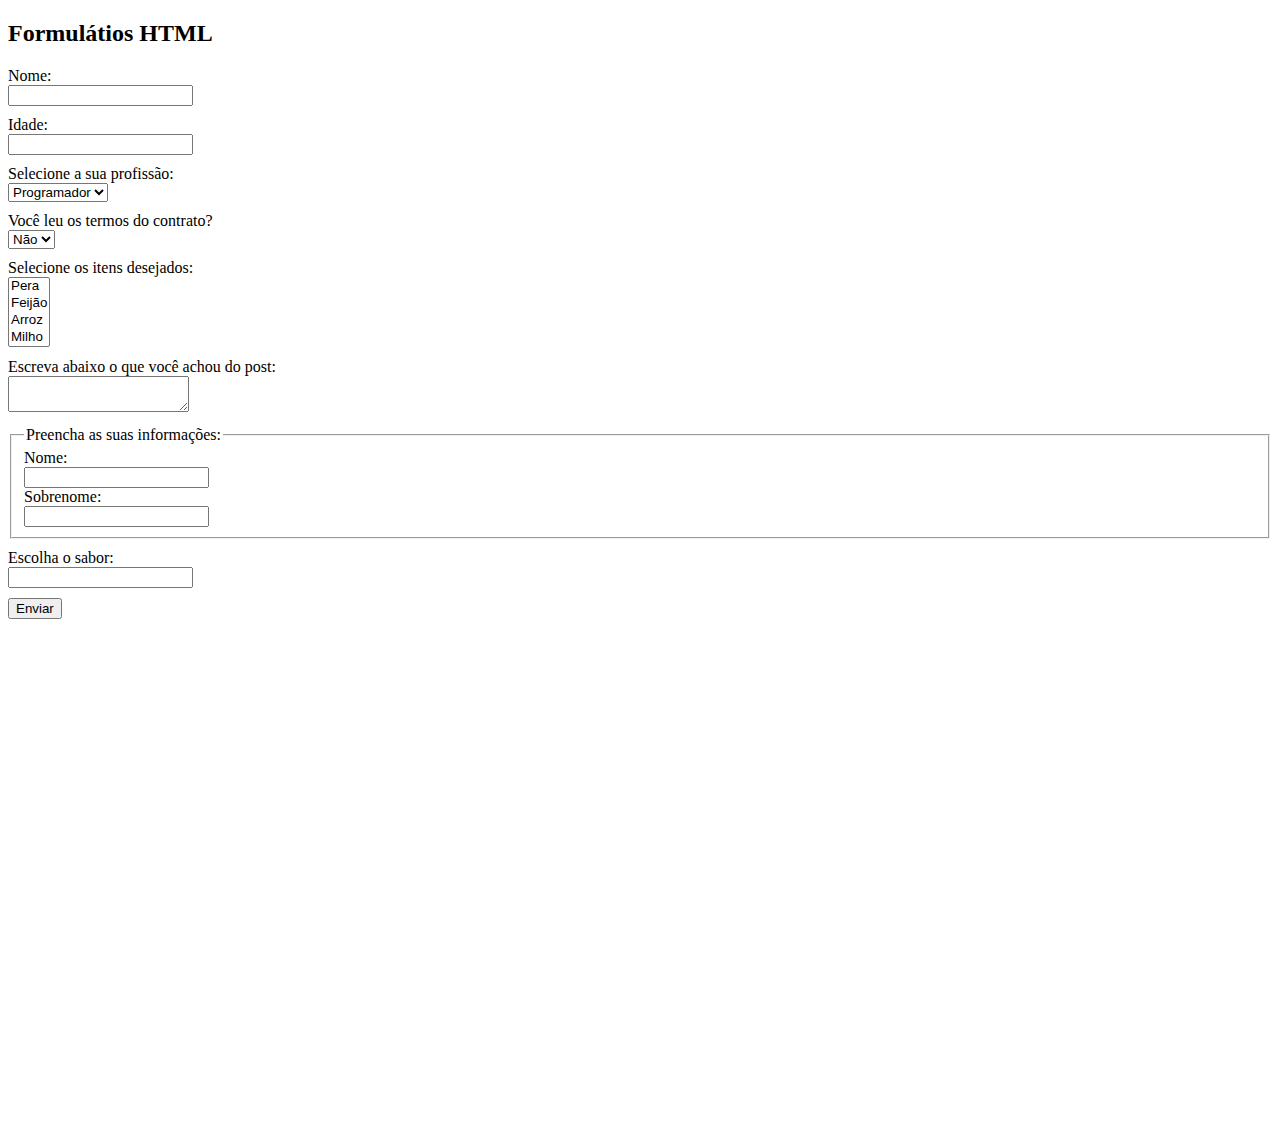
==== 5_Form/index.html @ ae58acd9 "Continuação Curso frontend 110/797" ====
<!DOCTYPE html>
<html lang="en">
  <head>
    <meta charset="UTF-8" />
    <meta name="viewport" content="width=device-width, initial-scale=1.0" />
    <title>Formulátios</title>
    <link rel="stylesheet" href="css/styles.css" />
  </head>
  <body>
    <h2>Formulátios HTML</h2>
    <!-- 1 - Primeiro formulário -->
    <!-- 2 - Atributos do formulário -->
    <form action="register.php" method="GET">
      <div>
        <label>Nome:</label>
        <input type="text" />
      </div>
      <!-- 3 - Atributo name -->
      <div>
        <!-- 4 - Atributo label -->
        <label for="age">Idade:</label>
        <input type="text" name="age">
      </div>
      <!-- 6 - Select -->
      <div>
        <label for="job">Selecione a sua profissão:</label>
        <select name="job">
            <option value="programador">Programador</option>
            <option value="tester">Tester/QA</option>
            <option value="devops">DevOps</option>
        </select>
      </div>
      <!-- Atributo selected -->
      <div>
        <label for="contract">Você leu os termos do contrato?</label>
        <select name="contract">
            <option value="sim">Sim</option>
            <option value="nao" selected>Não</option>
        </select>
      </div>
      <!-- 8 - múltiplas opções -->
      <div>
        <label for="items">Selecione os itens desejados:</label>
        <select name="items" multiple>
            <option value="pera">Pera</option>
            <option value="feijao">Feijão</option>
            <option value="arroz">Arroz</option>
            <option value="milho">Milho</option>
        </select>
      </div>
      <!-- 9 - Text area -->
      <div>
        <label for="comment">Escreva abaixo o que você achou do post:</label>
        <textarea name="comment"></textarea>
      </div>
      <!-- 10 - fieldset e legend -->
      <div>
        <fieldset>
            <legend>Preencha as suas informações:</legend>
            <label for="firstname">Nome:</label>
            <input type="text" name="firstname">
            <label for="lastname">Sobrenome:</label>
            <input type="text" name="lastname">
        </fieldset>
      </div>
      <!-- 11 - Datalist -->
      <div>
        <label for="flavor">Escolha o sabor:</label>
        <input type="text" list="flavors" name="flavor">

        <datalist id="flavors">
            <option value="Cereja"></option>
            <option value="Morango"></option>
            <option value="Abacaxi"></option>
            <option value="Chocolate"></option>
        </datalist>
      </div>
      <!-- 5 - Envio de form -->
      <input type="submit" value="Enviar">
    </form>
  </body>
</html>
---- 5_Form/css/styles.css ----
body {
    padding-bottom: 500px;
}

div {
    margin-bottom: 10px;
}

div input,
div label {
    /* linha completa  */
    display: block;
}
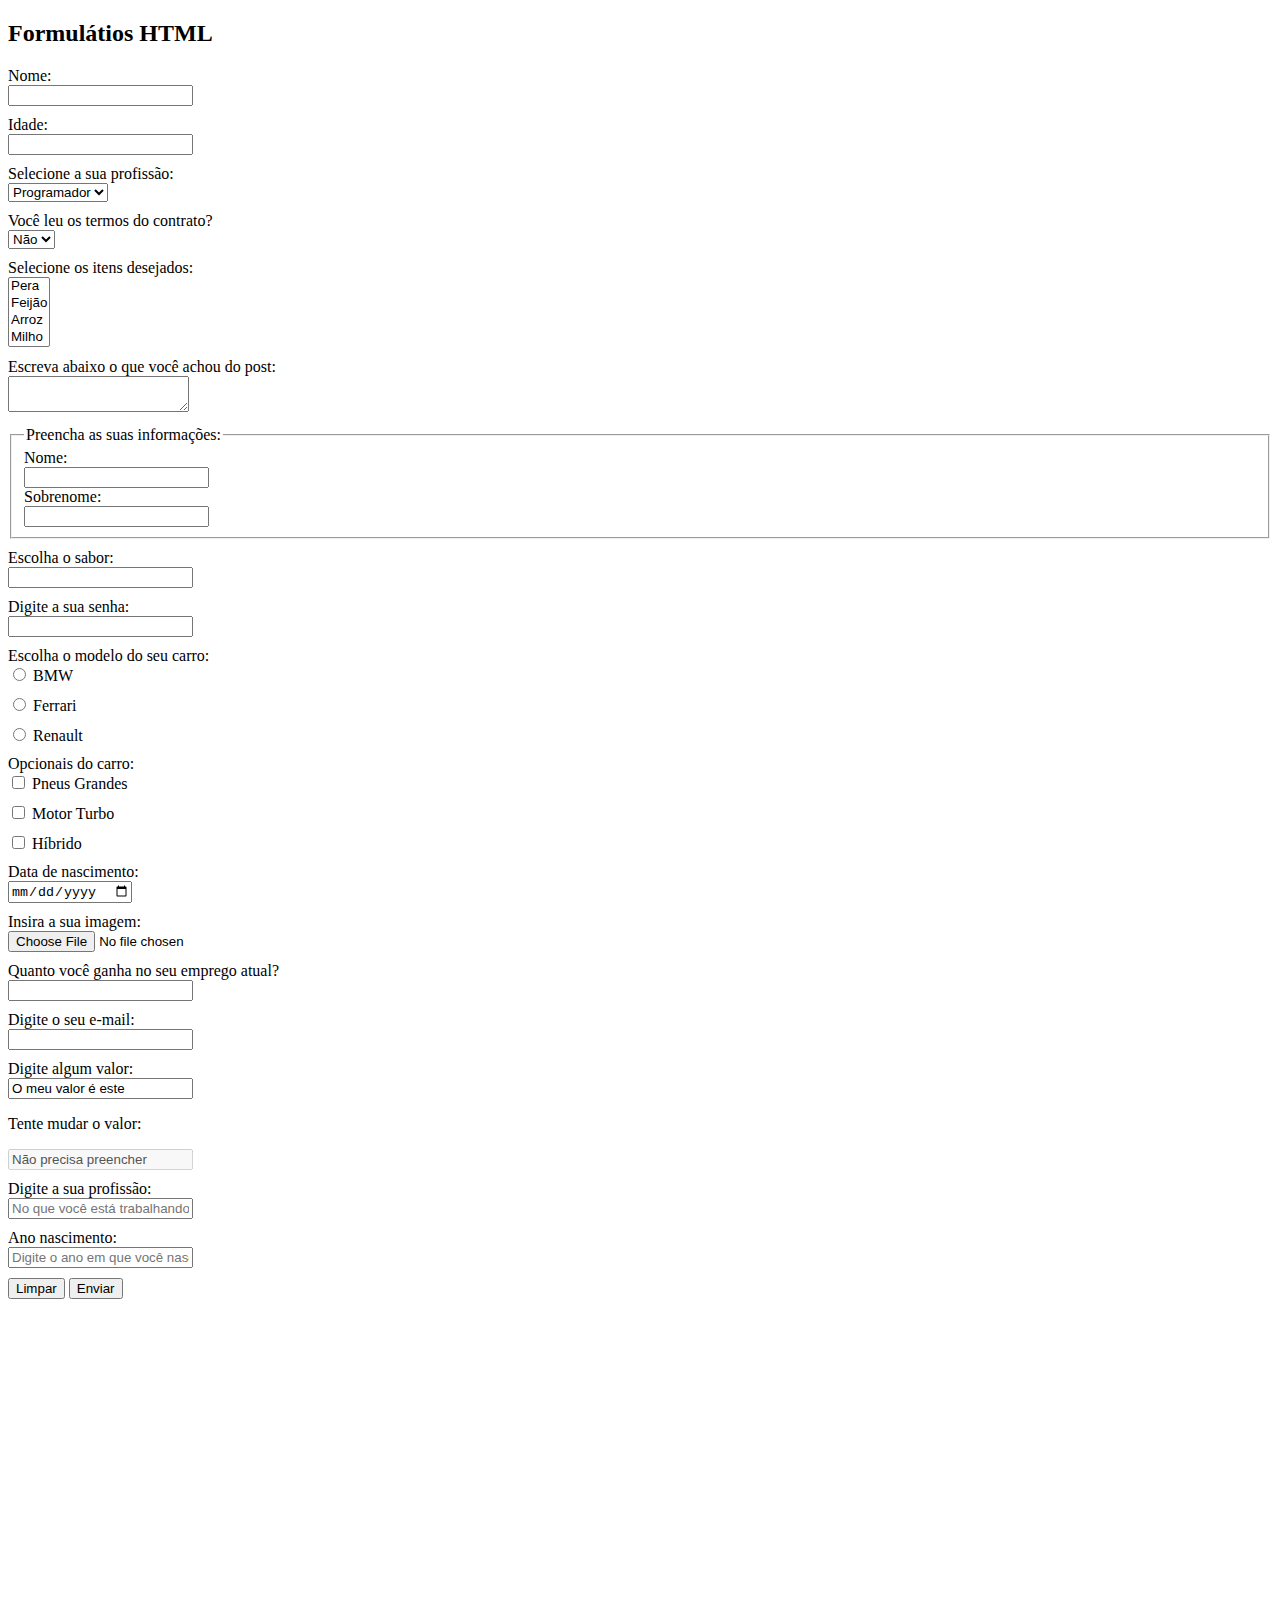
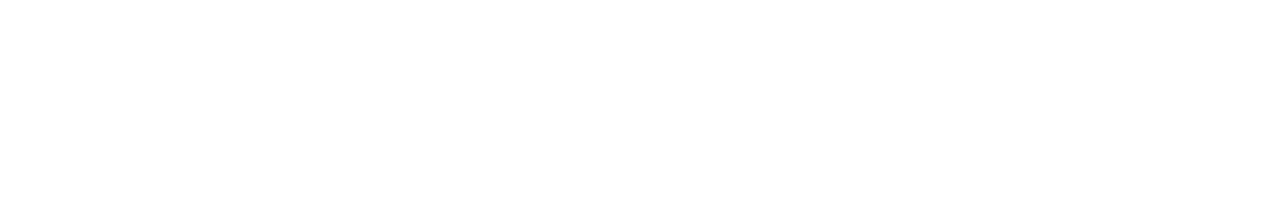
==== commit 875eae68: "Continuação do curso: 148/797" ====
--- a/5_Form/index.html
+++ b/5_Form/index.html
@@ -1,82 +1,188 @@
 <!DOCTYPE html>
 <html lang="en">
-  <head>
-    <meta charset="UTF-8" />
-    <meta name="viewport" content="width=device-width, initial-scale=1.0" />
-    <title>Formulátios</title>
-    <link rel="stylesheet" href="css/styles.css" />
-  </head>
-  <body>
-    <h2>Formulátios HTML</h2>
-    <!-- 1 - Primeiro formulário -->
-    <!-- 2 - Atributos do formulário -->
-    <form action="register.php" method="GET">
-      <div>
-        <label>Nome:</label>
-        <input type="text" />
-      </div>
-      <!-- 3 - Atributo name -->
-      <div>
-        <!-- 4 - Atributo label -->
-        <label for="age">Idade:</label>
-        <input type="text" name="age">
-      </div>
-      <!-- 6 - Select -->
-      <div>
-        <label for="job">Selecione a sua profissão:</label>
-        <select name="job">
-            <option value="programador">Programador</option>
-            <option value="tester">Tester/QA</option>
-            <option value="devops">DevOps</option>
-        </select>
-      </div>
-      <!-- Atributo selected -->
-      <div>
-        <label for="contract">Você leu os termos do contrato?</label>
-        <select name="contract">
-            <option value="sim">Sim</option>
-            <option value="nao" selected>Não</option>
-        </select>
-      </div>
-      <!-- 8 - múltiplas opções -->
-      <div>
-        <label for="items">Selecione os itens desejados:</label>
-        <select name="items" multiple>
-            <option value="pera">Pera</option>
-            <option value="feijao">Feijão</option>
-            <option value="arroz">Arroz</option>
-            <option value="milho">Milho</option>
-        </select>
-      </div>
-      <!-- 9 - Text area -->
-      <div>
-        <label for="comment">Escreva abaixo o que você achou do post:</label>
-        <textarea name="comment"></textarea>
-      </div>
-      <!-- 10 - fieldset e legend -->
-      <div>
-        <fieldset>
-            <legend>Preencha as suas informações:</legend>
-            <label for="firstname">Nome:</label>
-            <input type="text" name="firstname">
-            <label for="lastname">Sobrenome:</label>
-            <input type="text" name="lastname">
-        </fieldset>
-      </div>
-      <!-- 11 - Datalist -->
-      <div>
-        <label for="flavor">Escolha o sabor:</label>
-        <input type="text" list="flavors" name="flavor">
+    <head>
+        <meta charset="UTF-8" />
+        <meta name="viewport" content="width=device-width, initial-scale=1.0" />
+        <title>Formulátios</title>
+        <link rel="stylesheet" href="css/styles.css" />
+    </head>
+    <body>
+        <h2>Formulátios HTML</h2>
+        <!-- 1 - Primeiro formulário -->
+        <!-- 2 - Atributos do formulário -->
+        <form action="register.php" method="GET">
+            <div>
+                <label>Nome:</label>
+                <input type="text" />
+            </div>
+            <!-- 3 - Atributo name -->
+            <div>
+                <!-- 4 - Atributo label -->
+                <label for="age">Idade:</label>
+                <input type="text" name="age" />
+            </div>
+            <!-- 6 - Select -->
+            <div>
+                <label for="job">Selecione a sua profissão:</label>
+                <select name="job">
+                    <option value="programador">Programador</option>
+                    <option value="tester">Tester/QA</option>
+                    <option value="devops">DevOps</option>
+                </select>
+            </div>
+            <!-- Atributo selected -->
+            <div>
+                <label for="contract">Você leu os termos do contrato?</label>
+                <select name="contract">
+                    <option value="sim">Sim</option>
+                    <option value="nao" selected>Não</option>
+                </select>
+            </div>
+            <!-- 8 - múltiplas opções -->
+            <div>
+                <label for="items">Selecione os itens desejados:</label>
+                <select name="items" multiple>
+                    <option value="pera">Pera</option>
+                    <option value="feijao">Feijão</option>
+                    <option value="arroz">Arroz</option>
+                    <option value="milho">Milho</option>
+                </select>
+            </div>
+            <!-- 9 - Text area -->
+            <div>
+                <label for="comment"
+                    >Escreva abaixo o que você achou do post:</label
+                >
+                <textarea name="comment"></textarea>
+            </div>
+            <!-- 10 - fieldset e legend -->
+            <div>
+                <fieldset>
+                    <legend>Preencha as suas informações:</legend>
+                    <label for="firstname">Nome:</label>
+                    <input type="text" name="firstname" />
+                    <label for="lastname">Sobrenome:</label>
+                    <input type="text" name="lastname" />
+                </fieldset>
+            </div>
+            <!-- 11 - Datalist -->
+            <div>
+                <label for="flavor">Escolha o sabor:</label>
+                <input type="text" list="flavors" name="flavor" />
 
-        <datalist id="flavors">
-            <option value="Cereja"></option>
-            <option value="Morango"></option>
-            <option value="Abacaxi"></option>
-            <option value="Chocolate"></option>
-        </datalist>
-      </div>
-      <!-- 5 - Envio de form -->
-      <input type="submit" value="Enviar">
-    </form>
-  </body>
+                <datalist id="flavors">
+                    <option value="Cereja"></option>
+                    <option value="Morango"></option>
+                    <option value="Abacaxi"></option>
+                    <option value="Chocolate"></option>
+                </datalist>
+            </div>
+            <!-- 12 - Senha -->
+            <div>
+                <label for="password">Digite a sua senha:</label>
+                <input type="password" name="password" />
+            </div>
+
+            <!-- 14 - Radio button -->
+            <div>
+                <label for="car_model">Escolha o modelo do seu carro:</label>
+                <div class="radio">
+                    <input type="radio" value="bmw" name="car_model" />
+                    <label for="bmw">BMW</label>
+                </div>
+                <div class="radio">
+                    <input type="radio" value="ferrari" name="car_model" />
+                    <label for="ferrari">Ferrari</label>
+                </div>
+                <div class="radio">
+                    <input type="radio" value="renault" name="car_model" />
+                    <label for="renault">Renault</label>
+                </div>
+            </div>
+
+            <!-- 15 - Checkbox -->
+            <div>
+                <label for="optionals">Opcionais do carro:</label>
+                <div class="radio">
+                    <input
+                        type="checkbox"
+                        name="optionals[]"
+                        value="big_tires"
+                    />
+                    <label for="big_tires">Pneus Grandes</label>
+                </div>
+                <div class="radio">
+                    <input
+                        type="checkbox"
+                        name="optionals[]"
+                        value="turbo_engine"
+                    />
+                    <label for="turbo_engine">Motor Turbo</label>
+                </div>
+                <div class="radio">
+                    <input type="checkbox" name="optionals[]" value="hybrid" />
+                    <label for="hybrid">Híbrido</label>
+                </div>
+            </div>
+
+            <!-- 16 - datas -->
+            <div>
+                <label for="birthday">Data de nascimento:</label>
+                <input type="date" name="birthday" />
+            </div>
+
+            <!-- 17 - arquivos -->
+            <div>
+                <label for="image">Insira a sua imagem:</label>
+                <input type="file" name="image" />
+            </div>
+
+            <!-- 18 - numeros -->
+            <div>
+                <label for="salary"
+                    >Quanto você ganha no seu emprego atual?</label
+                >
+                <input type="number" name="salary" />
+            </div>
+
+            <!-- 19 - emails -->
+            <div>
+                <label for="email">Digite o seu e-mail:</label>
+                <input type="email" name="email" />
+            </div>
+
+            <!-- 20 - value -->
+            <div>
+                <label for="value">Digite algum valor:</label>
+                <input type="text" value="O meu valor é este" name="value" />
+            </div>
+
+            <!-- 21 - disabled -->
+            <div>
+                <p>Tente mudar o valor:</p>
+                <input type="text" value="Não precisa preencher" disabled />
+            </div>
+
+            <!-- 22 - ´placeholder -->
+            <div>
+                <label for="currentjob">Digite a sua profissão:</label>
+                <input
+                    type="text"
+                    name="currentjob"
+                    placeholder="No que você está trabalhando agora?"
+                />
+            </div>
+
+            <!-- 23 - required -->
+            <div>
+              <label for="birthyear">Ano nascimento:</label>
+              <input type="text" placeholder="Digite o ano em que você nasceu" required>
+            </div>
+
+            <!-- 13 - Resetar form -->
+            <input type="reset" value="Limpar" />
+            <!-- 5 - Envio de form -->
+            <input type="submit" value="Enviar" />
+        </form>
+    </body>
 </html>
--- a/5_Form/css/styles.css
+++ b/5_Form/css/styles.css
@@ -10,4 +10,10 @@
 div label {
     /* linha completa  */
     display: block;
+}
+
+.radio label,
+.radio input,
+.radio span {
+    display: inline-block;
 }